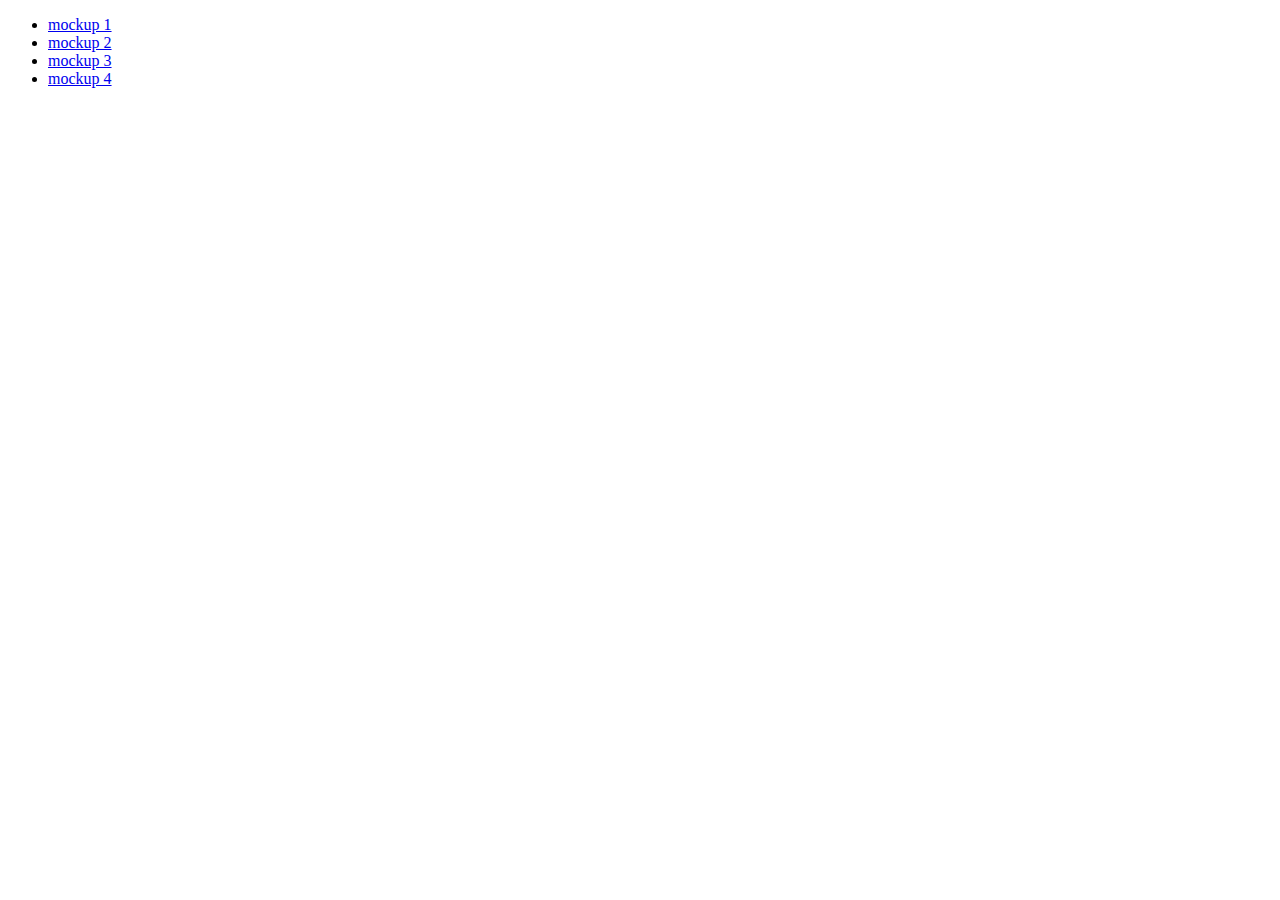
==== index.html @ aae563e6 "Merge pull request #1 from julescubtree/master" ====
<!DOCTYPE html>
<html lang="en">
  <head>
    <title>
      digital literacy mockups
    </title>
  </head>
<body>
  <ul>
    <li><a href="mockup.html">mockup 1</a></li>
    <li><a href="mockup2.html">mockup 2</a></li>
    <li><a href="mockup3.html">mockup 3</a></li>
    <li><a href="mockup4.html">mockup 4</a></li>
  </ul>
</body>
</html>
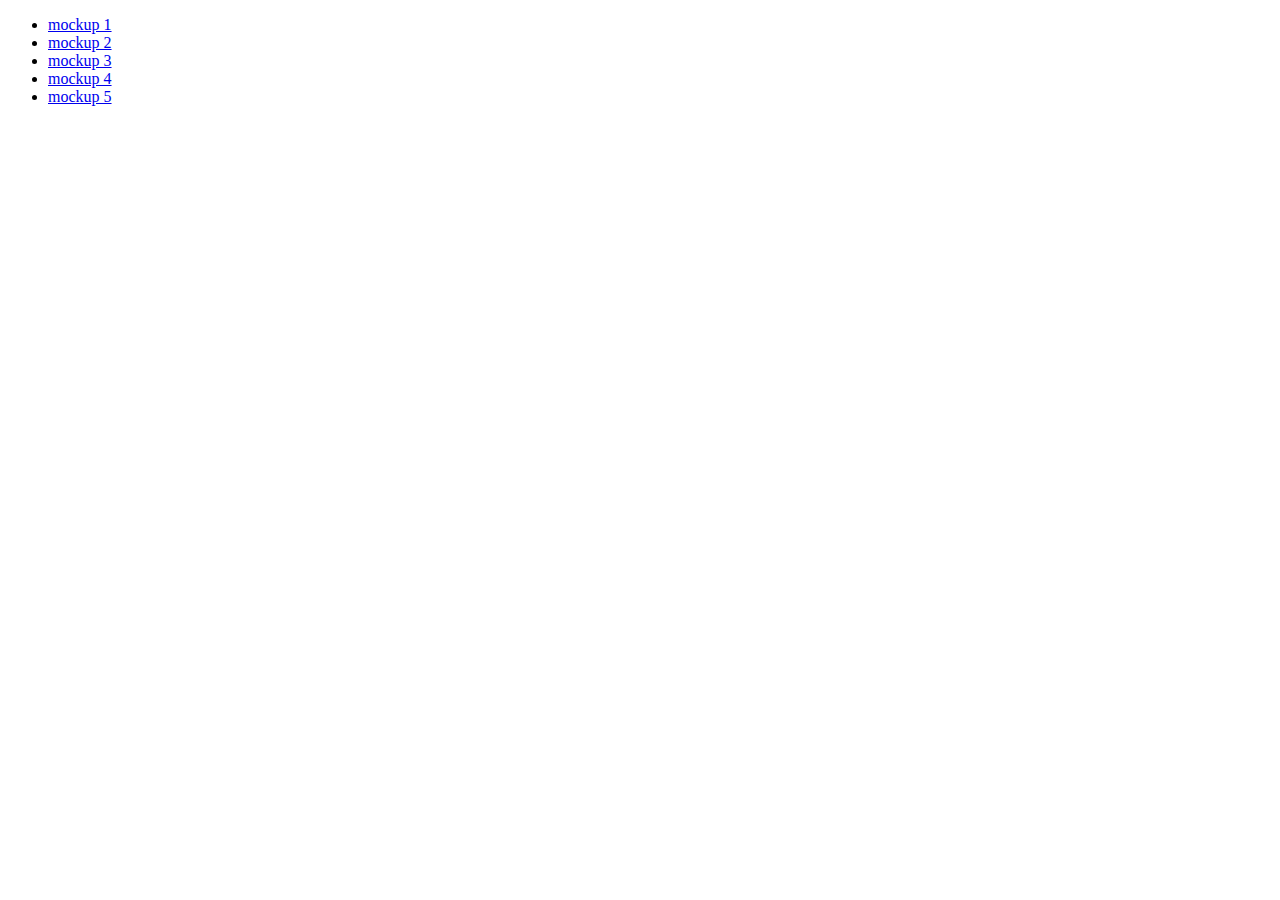
==== commit f1622e5b: "update index" ====
--- a/index.html
+++ b/index.html
@@ -11,6 +11,7 @@
     <li><a href="mockup2.html">mockup 2</a></li>
     <li><a href="mockup3.html">mockup 3</a></li>
     <li><a href="mockup4.html">mockup 4</a></li>
+    <li><a href="mockup5.html">mockup 5</a></li>
   </ul>
 </body>
 </html>
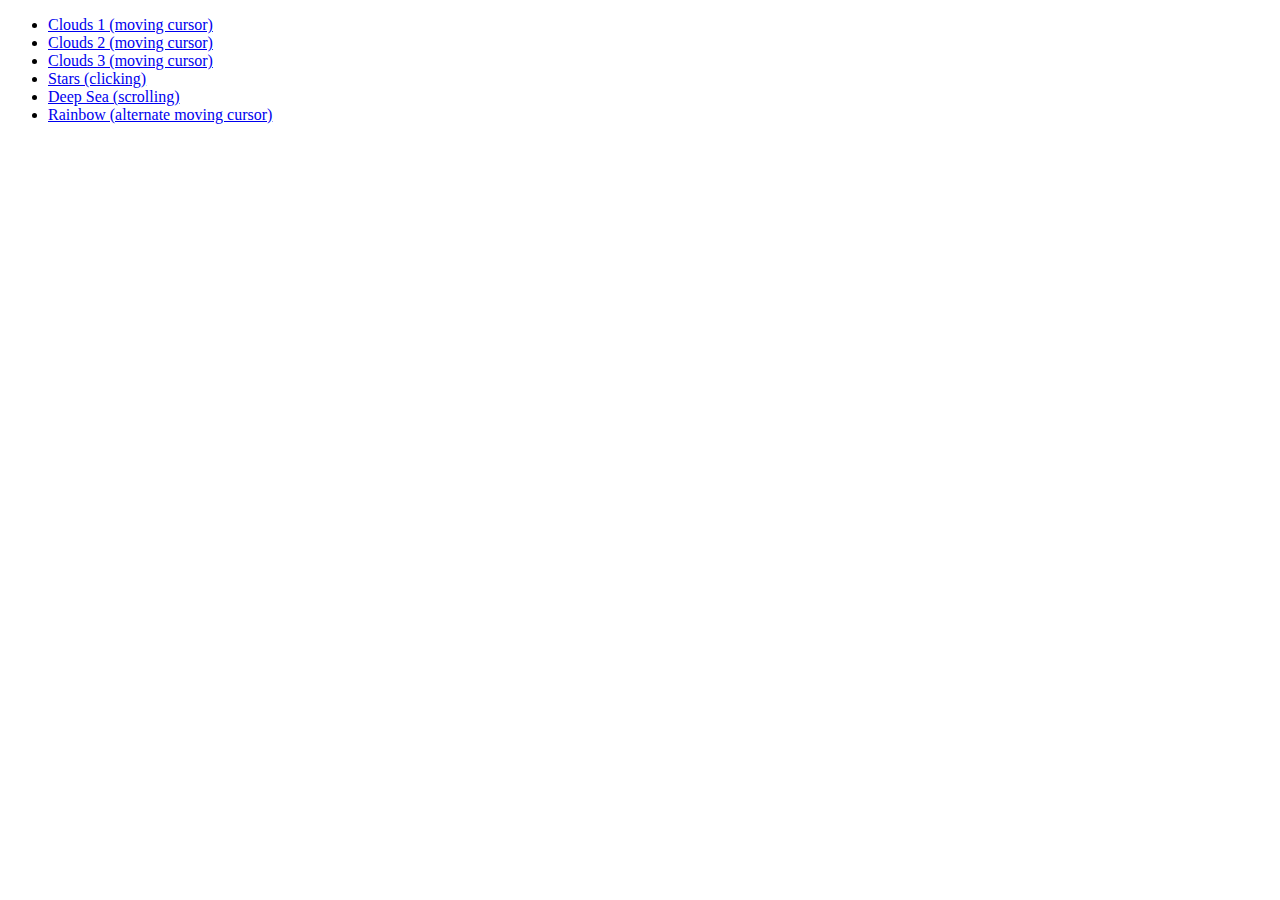
==== commit 123fddb5: "update index" ====
--- a/index.html
+++ b/index.html
@@ -7,11 +7,12 @@
   </head>
 <body>
   <ul>
-    <li><a href="mockup.html">mockup 1</a></li>
-    <li><a href="mockup2.html">mockup 2</a></li>
-    <li><a href="mockup3.html">mockup 3</a></li>
-    <li><a href="mockup4.html">mockup 4</a></li>
-    <li><a href="mockup5.html">mockup 5</a></li>
+    <li><a href="mockup.html">Clouds 1 (moving cursor)</a></li>
+    <li><a href="mockup2.html">Clouds 2 (moving cursor)</a></li>
+    <li><a href="mockup3.html">Clouds 3 (moving cursor)</a></li>
+    <li><a href="mockup4.html">Stars (clicking)</a></li>
+    <li><a href="mockup5.html">Deep Sea (scrolling)</a></li>
+    <li><a href="mockup6.html">Rainbow (alternate moving cursor)</a></li>
   </ul>
 </body>
 </html>
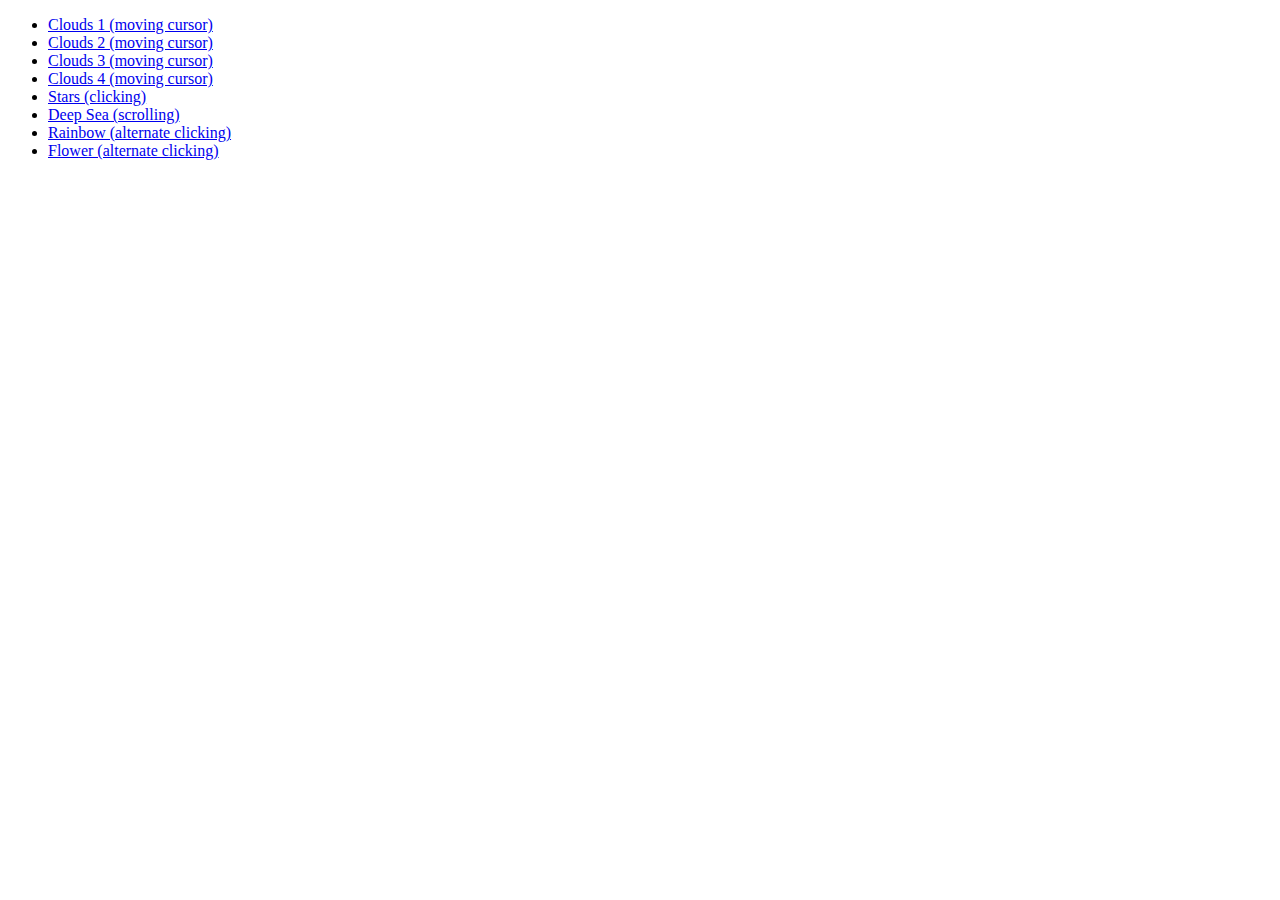
==== commit 9147829a: "new cloud level" ====
--- a/index.html
+++ b/index.html
@@ -10,9 +10,11 @@
     <li><a href="mockup.html">Clouds 1 (moving cursor)</a></li>
     <li><a href="mockup2.html">Clouds 2 (moving cursor)</a></li>
     <li><a href="mockup3.html">Clouds 3 (moving cursor)</a></li>
+    <li><a href="mockup3-5.html">Clouds 4 (moving cursor)</a></li>
     <li><a href="mockup4.html">Stars (clicking)</a></li>
     <li><a href="mockup5.html">Deep Sea (scrolling)</a></li>
-    <li><a href="mockup6.html">Rainbow (alternate moving cursor)</a></li>
+    <li><a href="mockup6.html">Rainbow (alternate clicking)</a></li>
+    <li><a href="mockup7.html">Flower (alternate clicking)</li>
   </ul>
 </body>
 </html>
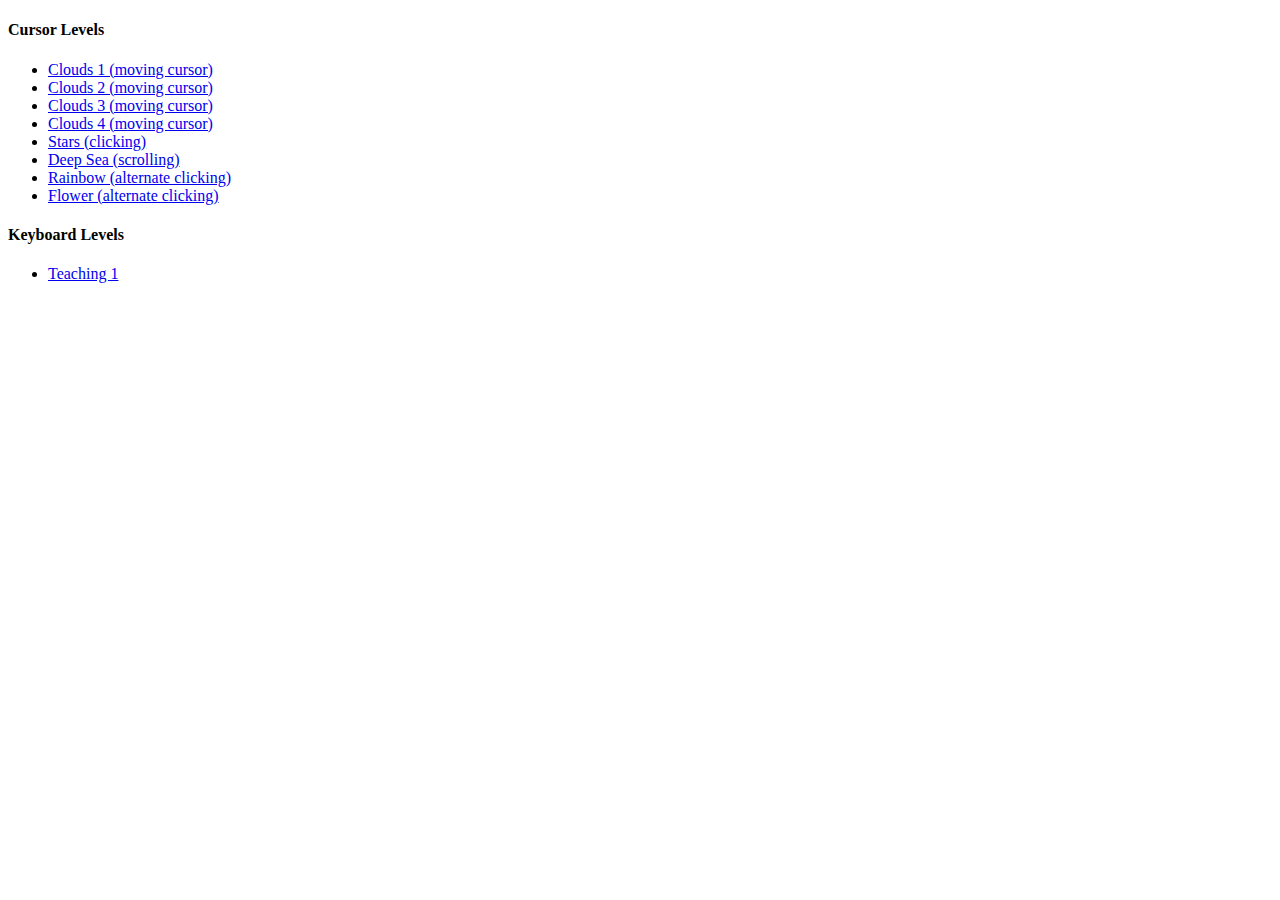
==== commit ad4c6a3e: "update index" ====
--- a/index.html
+++ b/index.html
@@ -6,15 +6,20 @@
     </title>
   </head>
 <body>
+  <h4>Cursor Levels</h4>
   <ul>
-    <li><a href="mockup.html">Clouds 1 (moving cursor)</a></li>
-    <li><a href="mockup2.html">Clouds 2 (moving cursor)</a></li>
-    <li><a href="mockup3.html">Clouds 3 (moving cursor)</a></li>
-    <li><a href="mockup3-5.html">Clouds 4 (moving cursor)</a></li>
-    <li><a href="mockup4.html">Stars (clicking)</a></li>
-    <li><a href="mockup5.html">Deep Sea (scrolling)</a></li>
-    <li><a href="mockup6.html">Rainbow (alternate clicking)</a></li>
-    <li><a href="mockup7.html">Flower (alternate clicking)</li>
+    <li><a href="cursor-levels/mockup.html">Clouds 1 (moving cursor)</a></li>
+    <li><a href="cursor-levels/mockup2.html">Clouds 2 (moving cursor)</a></li>
+    <li><a href="cursor-levels/mockup3.html">Clouds 3 (moving cursor)</a></li>
+    <li><a href="cursor-levels/mockup3-5.html">Clouds 4 (moving cursor)</a></li>
+    <li><a href="cursor-levels/mockup4.html">Stars (clicking)</a></li>
+    <li><a href="cursor-levels/mockup5.html">Deep Sea (scrolling)</a></li>
+    <li><a href="cursor-levels/mockup6.html">Rainbow (alternate clicking)</a></li>
+    <li><a href="cursor-levels/mockup7.html">Flower (alternate clicking)</a></li>
+  </ul>
+  <h4>Keyboard Levels</h4>
+  <ul>
+    <li><a href="keyboard-levels/teach1.html">Teaching 1</li>
   </ul>
 </body>
 </html>
